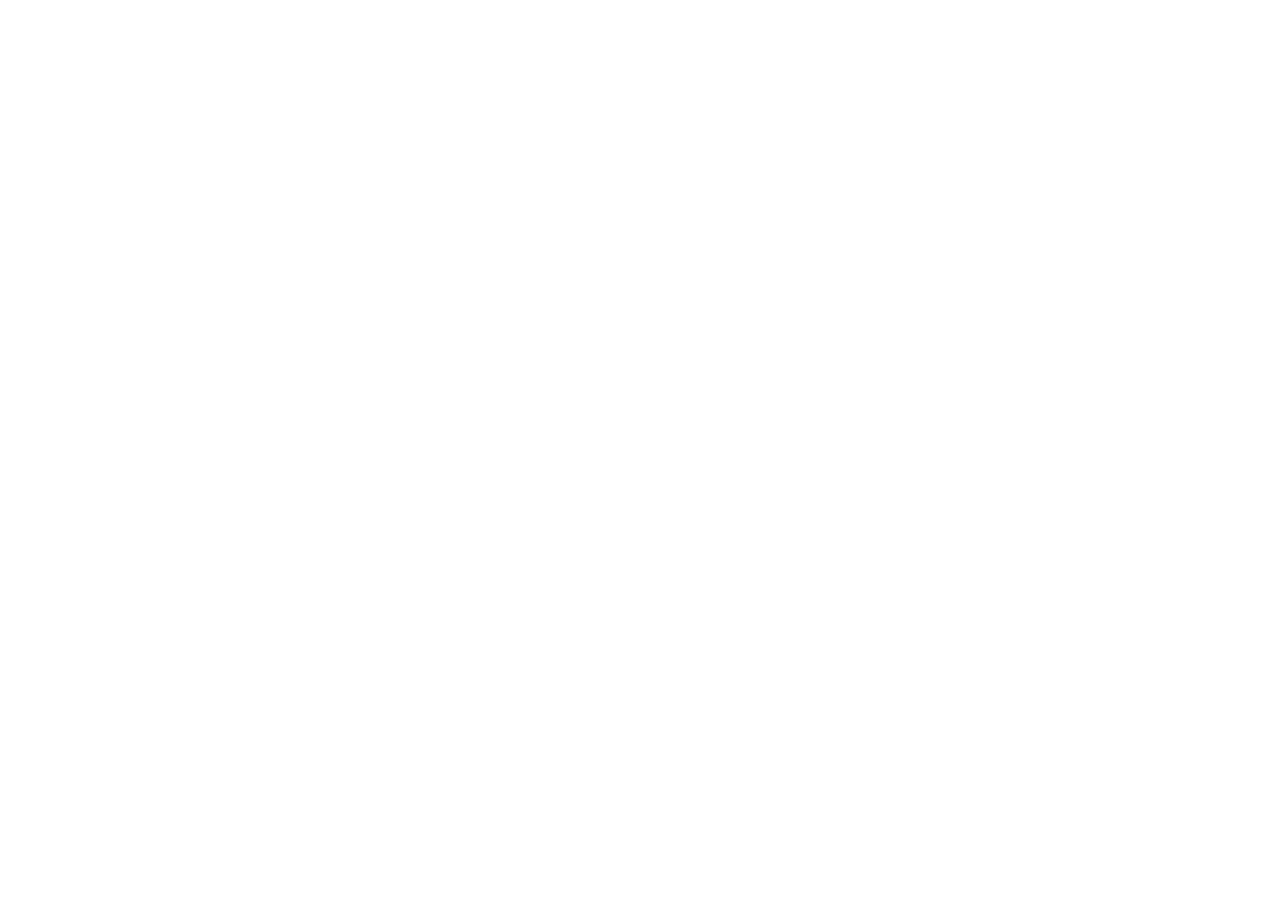
==== index.html @ e9e6accd "Create index.html" ====
<!DOCTYPE html>
<html lang="en">
<head>
    <meta charset="UTF-8">
    <meta name="viewport" content="width=device-width, initial-scale=1.0">
    <title>Document</title>
</head>
<body>
    
</body>
</html>
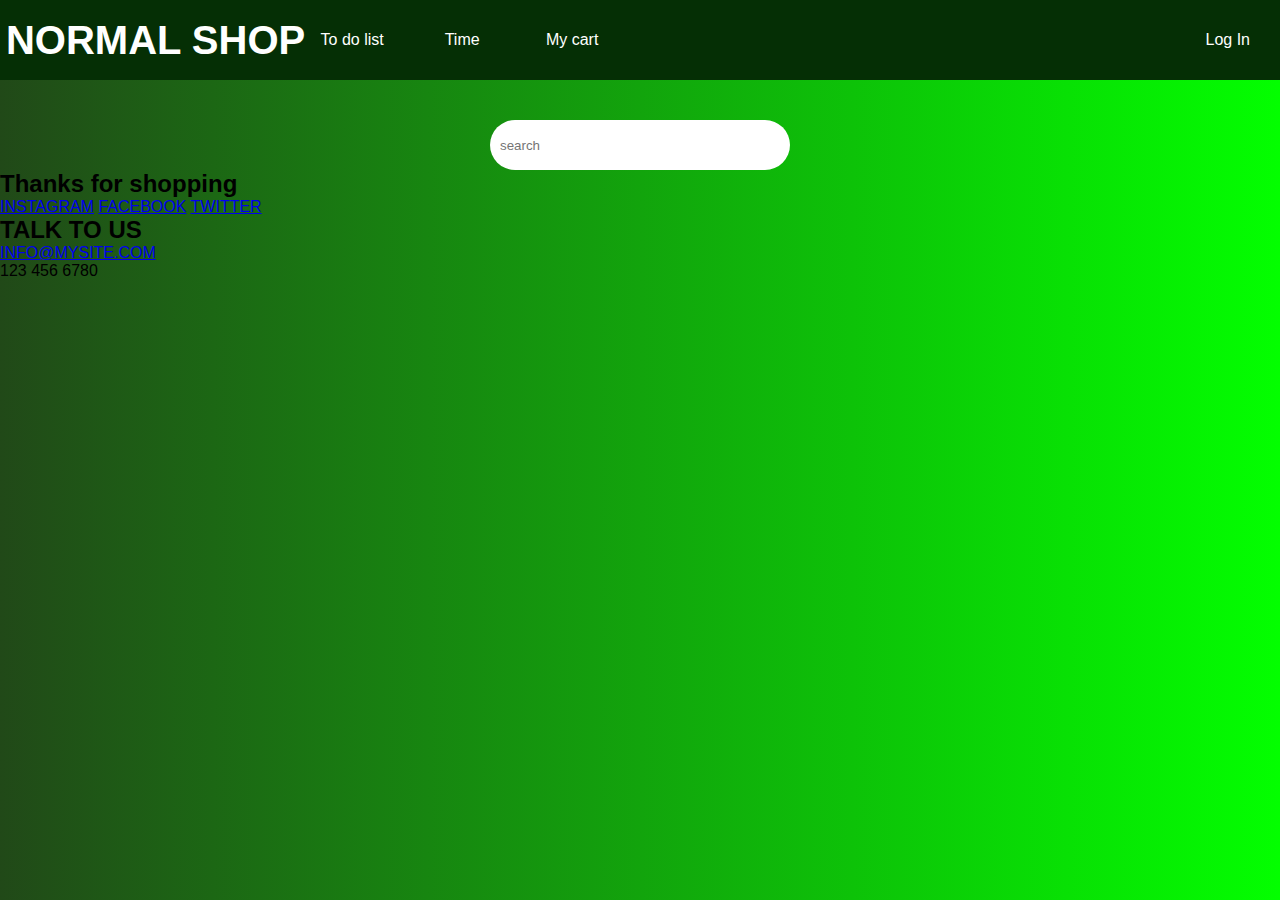
==== commit 243f60c0: "mushaoba" ====
--- a/index.html
+++ b/index.html
@@ -4,8 +4,52 @@
     <meta charset="UTF-8">
     <meta name="viewport" content="width=device-width, initial-scale=1.0">
     <title>Document</title>
+    <link rel="stylesheet" href="./style.css">
+    <link rel="stylesheet" href="https://cdnjs.cloudflare.com/ajax/libs/font-awesome/6.5.2/css/all.min.css" integrity="sha512-SnH5WK+bZxgPHs44uWIX+LLJAJ9/2PkPKZ5QiAj6Ta86w+fsb2TkcmfRyVX3pBnMFcV7oQPJkl9QevSCWr3W6A==" crossorigin="anonymous" referrerpolicy="no-referrer" />
 </head>
 <body>
+    <header>
+        <div class="head1">
+        <a href="./index.html"><h2>NORMAL SHOP</h2></a>
+        <ul>
+            <li><a href="">To do list</a></li>
+            <li><a href="">Time</a></li>
+            <li><a href="">My cart</a></li>
+        </ul>
+        <a href=""><i class="fa-solid fa-bars"></i></a>
+        </div>
+        <div class="head2">
+            <a href="./login.html"><i class="fa-solid fa-user"></i> Log In</a>
+        </div>
+    </header>
+    <div class="forInput">
+    <input type="text" placeholder="search" id="inp">
+    </div>
+    <section id="main">
+    </section>
+
+    <footer id="pexi">
+        <div>
+            <h2>Thanks for shopping</h2>
+                <div>
+                    <a href="https://www.instagram.com">INSTAGRAM</a>
+                    <a href="https://www.facebook.com">FACEBOOK</a>
+                    <a href="https://twitter.com">TWITTER</a>
+                </div>
+        </div>
+        <div>
+            <h2>TALK TO US</h2>
+            <div class="mon">
+            <a href="https://www.google.com/search?client=opera-gx&q=gmail&sourceid=opera&ie=UTF-8&oe=UTF-8">INFO@MYSITE.COM</a>
+            <p>123 456 6780</p>
+            </div>
+        </div>
+        </div>
+    </footer>
     
+
+
+
+    <script src="./main.js"></script>
 </body>
 </html>--- a/style.css
+++ b/style.css
@@ -0,0 +1,146 @@
+html {
+  scroll-behavior: smooth;
+}
+
+* {
+  margin: 0;
+  padding: 0;
+  box-sizing: border-box;
+  font-family: "Alumni Sans Collegiate One", sans-serif;
+}
+
+body {
+  background: rgb(33, 73, 24);
+  background: linear-gradient(90deg, rgb(33, 73, 24) 0%, rgb(3, 255, 0) 100%);
+}
+body header {
+  background-color: rgb(5, 47, 5);
+  width: 100%;
+  height: 80px;
+  display: flex;
+  position: fixed;
+  top: 0;
+  z-index: 2;
+}
+body header .fa-bars {
+  display: none;
+}
+body header .head1 {
+  display: flex;
+  justify-content: space-around;
+  align-items: center;
+  width: 50%;
+  height: 80px;
+}
+body header .head1 h2 {
+  font-size: 40px;
+}
+body header .head1 a {
+  color: white;
+  text-decoration: none;
+  transition: 1s;
+}
+body header .head1 a:hover {
+  color: green;
+}
+body header ul {
+  display: flex;
+  gap: 40px;
+  list-style: none;
+}
+body header ul a:hover {
+  color: green;
+}
+body header ul li {
+  width: 70px;
+  text-align: center;
+}
+body header .head2 {
+  margin-right: 30px;
+  width: 50%;
+  height: 80px;
+  display: flex;
+  justify-content: flex-end;
+  align-items: center;
+  gap: 40px;
+}
+body header .head2 a {
+  color: white;
+  text-decoration: none;
+  transition: 1s;
+}
+body header .head2 a:hover {
+  color: green;
+}
+body header .head2 button {
+  margin-right: 50px;
+  background-color: black;
+  color: white;
+  border: none;
+  height: 40px;
+  width: 150px;
+  transition: 1s;
+  cursor: pointer;
+}
+body header .head2 button:hover {
+  background-color: green;
+}
+body .forInput {
+  width: 100%;
+  display: flex;
+  justify-content: center;
+  align-items: center;
+  margin-top: 120px;
+}
+body .forInput input {
+  width: 300px;
+  height: 50px;
+  border-radius: 50px;
+  border: none;
+  padding-left: 10px;
+  transition: 1s;
+  color: aqua;
+}
+body .forInput input:hover {
+  background-color: greenyellow;
+}
+body .forInput input:focus {
+  background-color: rgb(121, 160, 63);
+}
+body #main {
+  display: flex;
+  justify-content: center;
+  align-items: center;
+  flex-wrap: wrap;
+}
+body #main div {
+  width: 300px;
+  background-color: rgb(18, 246, 83);
+  height: 400px;
+  margin-top: 50px;
+  margin-inline: 50px;
+  border-radius: 10px;
+  box-shadow: 0px 0px 5px 5px white;
+  overflow: hidden;
+  display: flex;
+  flex-direction: column;
+  justify-content: space-between;
+  text-align: center;
+}
+body #main div img {
+  width: 100%;
+  height: 50%;
+  -o-object-fit: cover;
+     object-fit: cover;
+}
+body #main div button {
+  height: 10%;
+  background-color: rgb(18, 246, 83);
+  border: none;
+  cursor: pointer;
+  font-size: 30px;
+  transition: 1s;
+}
+body #main div button:hover {
+  background-color: aqua;
+}/*# sourceMappingURL=style.css.map */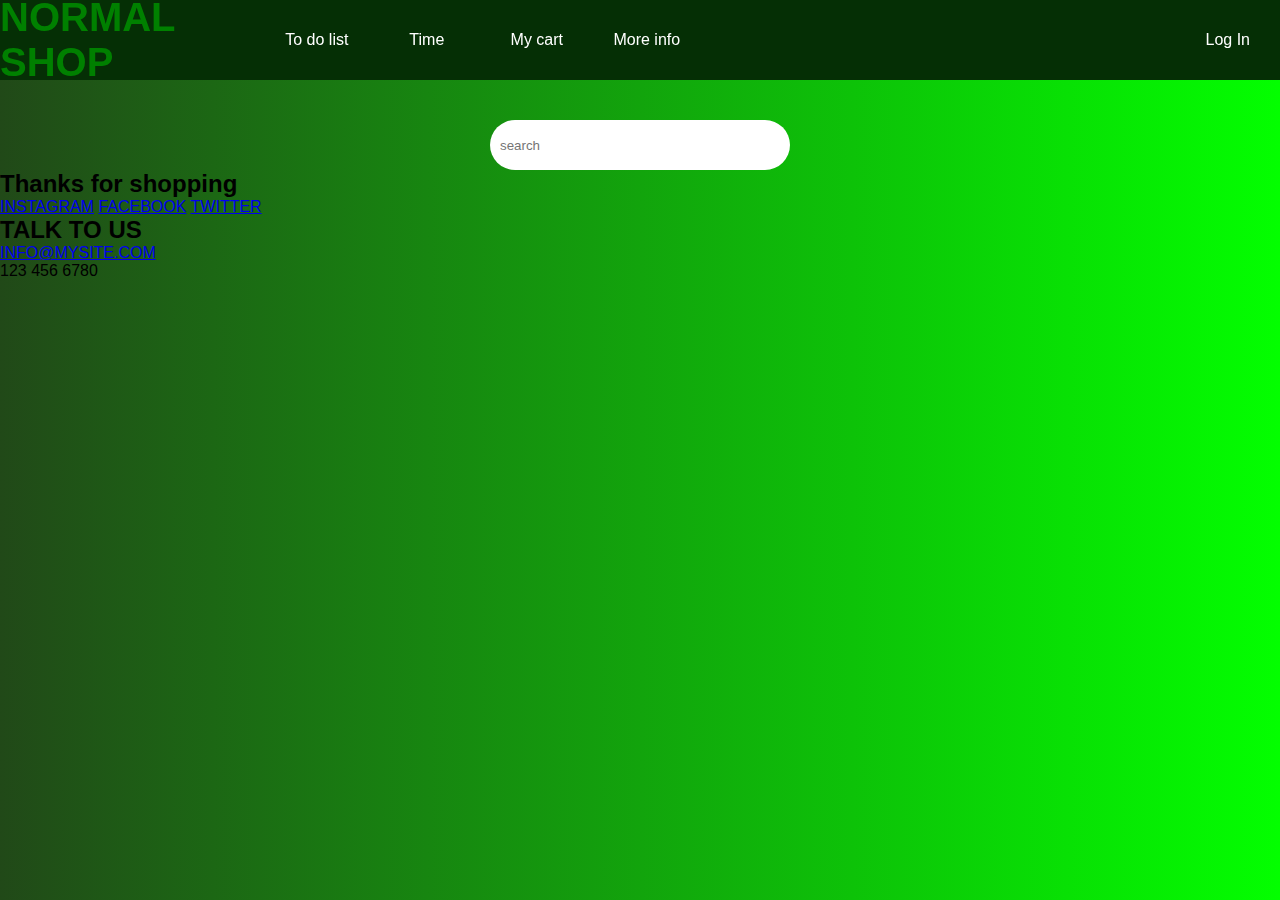
==== commit e5fe70ad: "???" ====
--- a/index.html
+++ b/index.html
@@ -15,6 +15,7 @@
             <li><a href="">To do list</a></li>
             <li><a href="">Time</a></li>
             <li><a href="">My cart</a></li>
+            <li><a href="#fexi">More info</a></li>
         </ul>
         <a href=""><i class="fa-solid fa-bars"></i></a>
         </div>
@@ -39,7 +40,7 @@
         </div>
         <div>
             <h2>TALK TO US</h2>
-            <div class="mon">
+            <div>
             <a href="https://www.google.com/search?client=opera-gx&q=gmail&sourceid=opera&ie=UTF-8&oe=UTF-8">INFO@MYSITE.COM</a>
             <p>123 456 6780</p>
             </div>
--- a/style.css
+++ b/style.css
@@ -29,7 +29,7 @@
   display: flex;
   justify-content: space-around;
   align-items: center;
-  width: 50%;
+  width: 60%;
   height: 80px;
 }
 body header .head1 h2 {
@@ -143,4 +143,9 @@
 }
 body #main div button:hover {
   background-color: aqua;
+}
+body #fexi {
+  background-color: black;
+  width: 100%;
+  height: 500px;
 }/*# sourceMappingURL=style.css.map */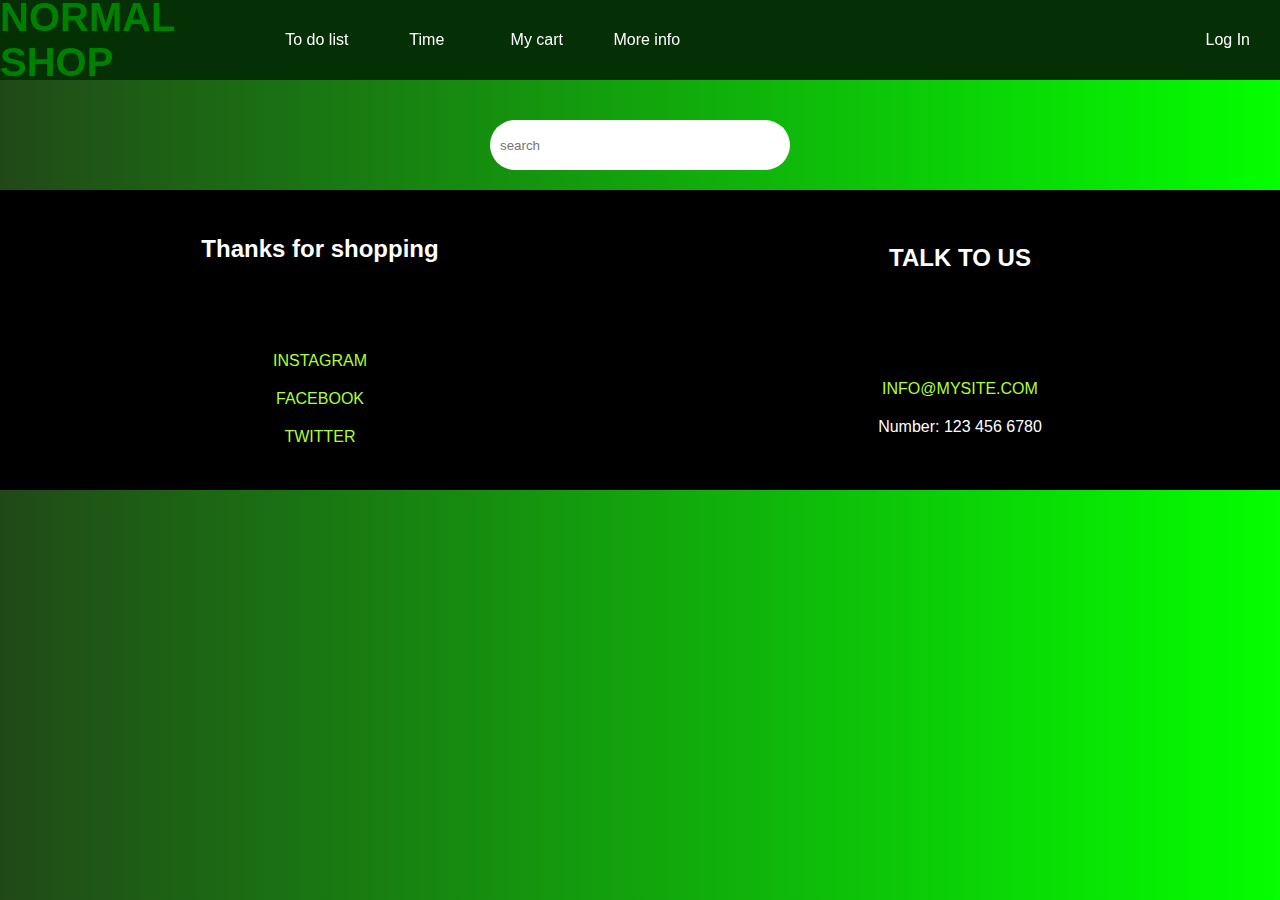
==== commit c117eb30: "main pages damtavreba" ====
--- a/index.html
+++ b/index.html
@@ -29,20 +29,20 @@
     <section id="main">
     </section>
 
-    <footer id="pexi">
+    <footer id="fexi">
         <div>
             <h2>Thanks for shopping</h2>
-                <div>
-                    <a href="https://www.instagram.com">INSTAGRAM</a>
-                    <a href="https://www.facebook.com">FACEBOOK</a>
-                    <a href="https://twitter.com">TWITTER</a>
+                <div class="ft1">
+                    <a href="https://www.instagram.com">INSTAGRAM <i class="fa-brands fa-instagram"></i></a>
+                    <a href="https://www.facebook.com">FACEBOOK <i class="fa-brands fa-facebook"></i></a>
+                    <a href="https://twitter.com">TWITTER <i class="fa-brands fa-twitter"></i></a>
                 </div>
         </div>
         <div>
             <h2>TALK TO US</h2>
             <div>
-            <a href="https://www.google.com/search?client=opera-gx&q=gmail&sourceid=opera&ie=UTF-8&oe=UTF-8">INFO@MYSITE.COM</a>
-            <p>123 456 6780</p>
+            <a href="https://www.google.com/search?client=opera-gx&q=gmail&sourceid=opera&ie=UTF-8&oe=UTF-8">INFO@MYSITE.COM <i class="fa-solid fa-envelope"></i></a>
+            <p>Number: 123 456 6780</p>
             </div>
         </div>
         </div>
--- a/style.css
+++ b/style.css
@@ -147,5 +147,117 @@
 body #fexi {
   background-color: black;
   width: 100%;
-  height: 500px;
+  height: 300px;
+  margin-top: 20px;
+  display: flex;
+  justify-content: space-between;
+  flex-wrap: wrap;
+}
+body #fexi a {
+  color: greenyellow;
+  text-decoration: none;
+  transition: 1s;
+}
+body #fexi a:hover {
+  color: green;
+}
+body #fexi div {
+  display: flex;
+  justify-content: space-around;
+  flex-direction: column;
+  align-items: center;
+  width: 50%;
+}
+body #fexi div div {
+  display: flex;
+  gap: 20px;
+}
+body #fexi p {
+  color: white;
+}
+body #fexi h2 {
+  color: white;
+}
+
+@media screen and (max-width: 1132px) {
+  .head1 ul {
+    display: none;
+  }
+  .head1 .fa-bars {
+    display: block !important;
+    font-size: 30px;
+  }
+}
+@media screen and (max-width: 721px) {
+  #fexi .fa-envelope {
+    display: none !important;
+  }
+  #fexi .fa-brands {
+    display: none !important;
+  }
+}
+@media screen and (max-width: 423px) {
+  .head1 .fa-bars {
+    position: relative;
+    left: 50px;
+  }
+}
+@media screen and (max-width: 370px) {
+  .head2 {
+    display: none !important;
+  }
+}
+@media screen and (max-width: 489px) {
+  #fexi {
+    text-align: center;
+  }
+}
+@media screen and (max-width: 350px) {
+  .head1 h2 {
+    font-size: 30px !important;
+  }
+}
+@media screen and (max-width: 273px) {
+  .head1 h2 {
+    font-size: 20px !important;
+  }
+}
+@media screen and (max-width: 203px) {
+  .head1 h2 {
+    font-size: 15px !important;
+  }
+}
+@media screen and (max-width: 190px) {
+  input {
+    width: 90px !important;
+  }
+}
+@media screen and (max-width: 361px) {
+  #fexi {
+    display: flex;
+    flex-direction: column;
+    flex-wrap: wrap;
+    justify-content: center;
+    align-items: center;
+  }
+}
+@media screen and (max-width: 280px) {
+  #fexi {
+    display: flex;
+    flex-direction: column;
+    flex-wrap: wrap;
+    justify-content: center;
+    align-items: center;
+  }
+  #fexi a {
+    font-size: 11px;
+  }
+  .tani h2 {
+    font-size: 15px !important;
+  }
+}
+@media screen and (max-width: 182px) {
+  button {
+    font-size: 20px !important;
+  }
 }/*# sourceMappingURL=style.css.map */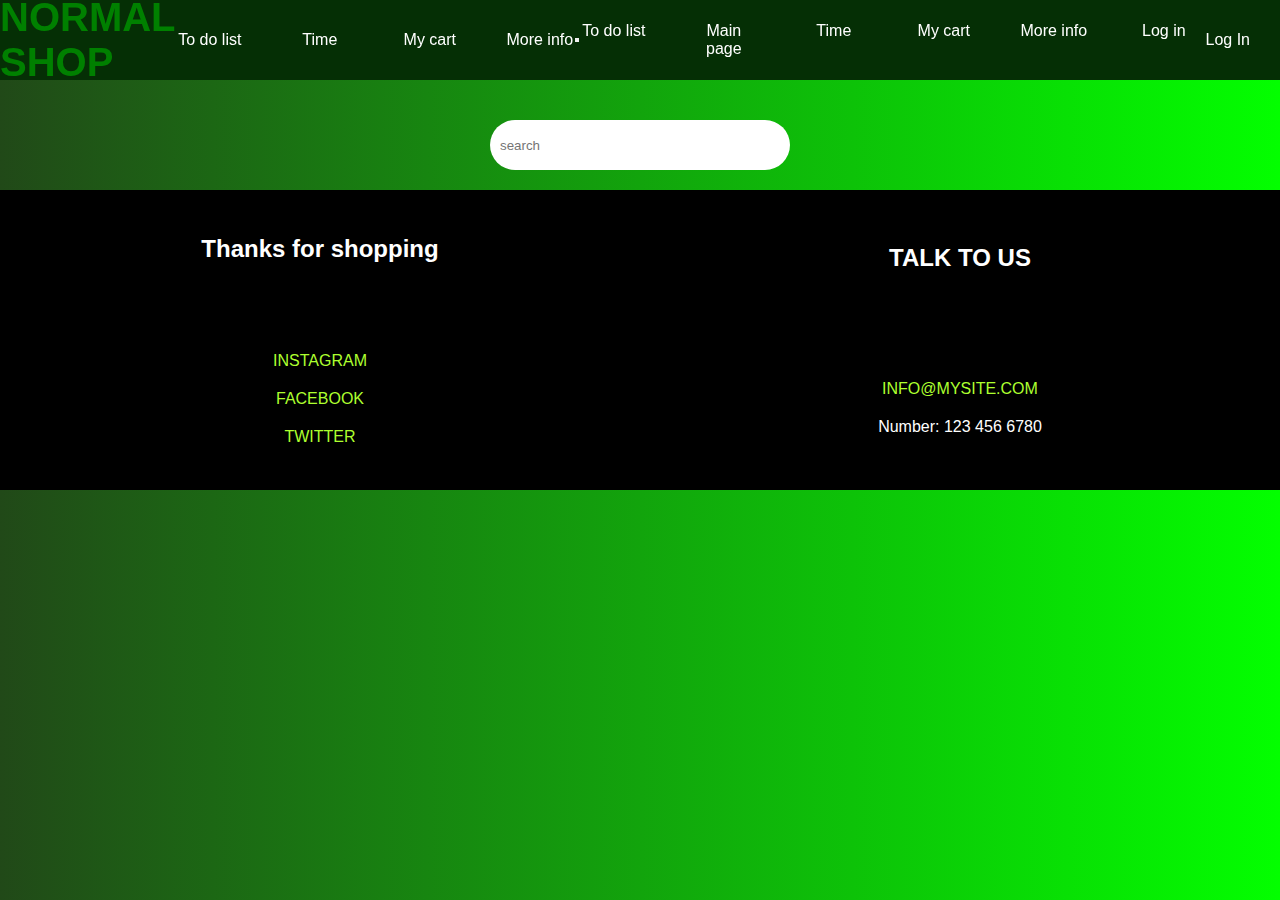
==== commit 1b26b8ff: "header work" ====
--- a/index.html
+++ b/index.html
@@ -13,14 +13,22 @@
         <a href="./index.html"><h2>NORMAL SHOP</h2></a>
         <ul>
             <li><a href="">To do list</a></li>
-            <li><a href="">Time</a></li>
+            <li><a href="./time.html">Time</a></li>
             <li><a href="">My cart</a></li>
             <li><a href="#fexi">More info</a></li>
         </ul>
-        <a href=""><i class="fa-solid fa-bars"></i></a>
+            <button id="clic"><i class="fa-solid fa-bars"></i></button>
+                    <ul class="burger">
+                        <li><a href="" class="bar">To do list</a></li>
+                        <li><a href="./index.html" class="bar">Main page</a></li>
+                        <li><a href="./time.html" class="bar">Time</a></li>
+                        <li><a class="bar">My cart</a></li>
+                        <li><a href="#fexi" class="bar">More info</a></li>
+                        <li><a href="./login.html" class="bar">Log in</a></li>
+                    </ul>
         </div>
         <div class="head2">
-            <a href="./login.html"><i class="fa-solid fa-user"></i> Log In</a>
+            <a href="./login.html" id="change"><i class="fa-solid fa-user"></i> Log In</a>
         </div>
     </header>
     <div class="forInput">
--- a/style.css
+++ b/style.css
@@ -100,6 +100,7 @@
   padding-left: 10px;
   transition: 1s;
   color: aqua;
+  outline: none;
 }
 body .forInput input:hover {
   background-color: greenyellow;
@@ -127,6 +128,9 @@
   justify-content: space-between;
   text-align: center;
 }
+body #main div h3 {
+  font-size: 20px;
+}
 body #main div img {
   width: 100%;
   height: 50%;
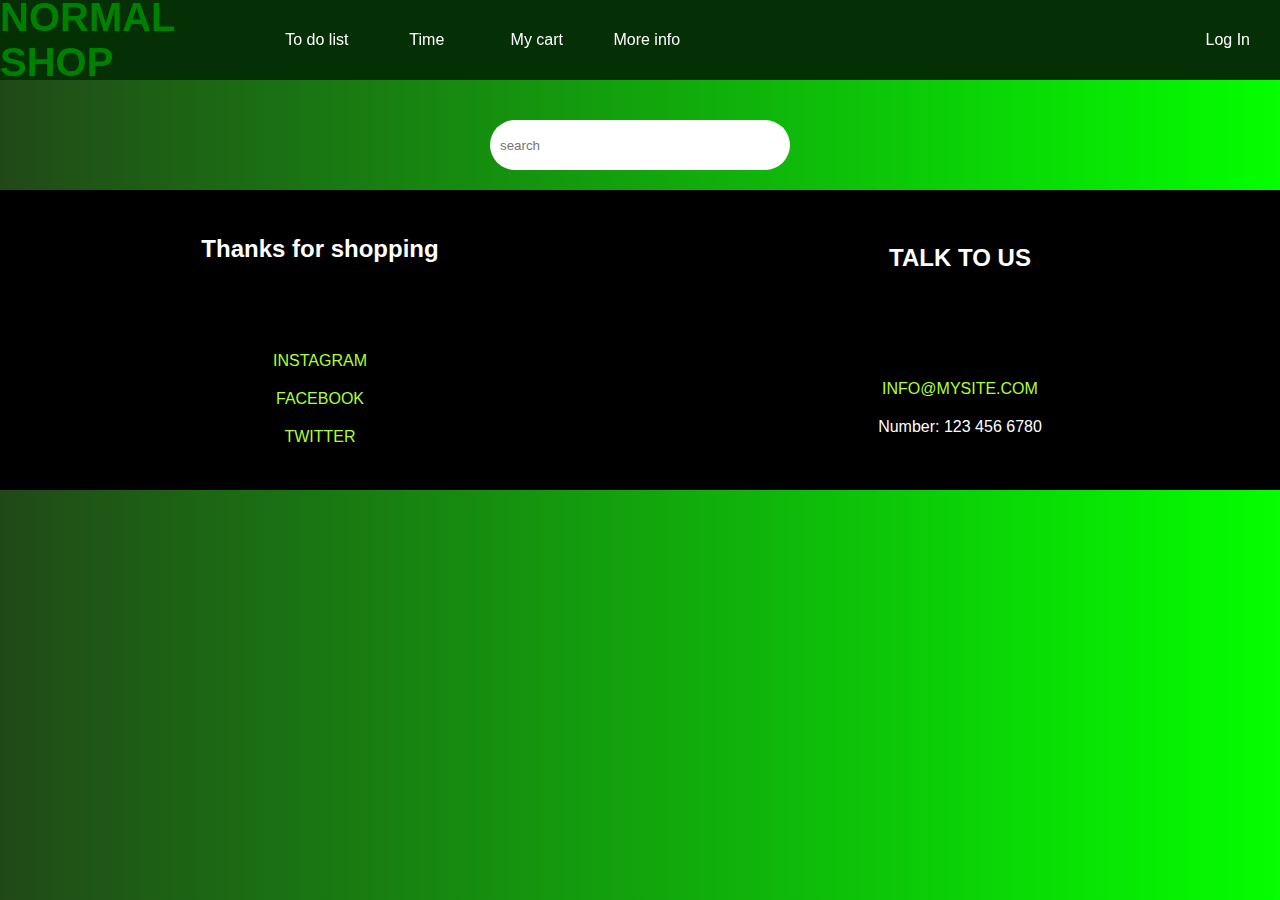
==== commit 66ba7d37: "break" ====
--- a/index.html
+++ b/index.html
@@ -12,14 +12,14 @@
         <div class="head1">
         <a href="./index.html"><h2>NORMAL SHOP</h2></a>
         <ul>
-            <li><a href="">To do list</a></li>
+            <li><a href="./todo.html">To do list</a></li>
             <li><a href="./time.html">Time</a></li>
             <li><a href="">My cart</a></li>
             <li><a href="#fexi">More info</a></li>
         </ul>
             <button id="clic"><i class="fa-solid fa-bars"></i></button>
                     <ul class="burger">
-                        <li><a href="" class="bar">To do list</a></li>
+                        <li><a href="./todo.html" class="bar">To do list</a></li>
                         <li><a href="./index.html" class="bar">Main page</a></li>
                         <li><a href="./time.html" class="bar">Time</a></li>
                         <li><a class="bar">My cart</a></li>
--- a/style.css
+++ b/style.css
@@ -9,6 +9,14 @@
   font-family: "Alumni Sans Collegiate One", sans-serif;
 }
 
+.sheweva {
+  transform: translateY(500px);
+}
+
+.rotate {
+  transform: rotate(90deg);
+}
+
 body {
   background: rgb(33, 73, 24);
   background: linear-gradient(90deg, rgb(33, 73, 24) 0%, rgb(3, 255, 0) 100%);
@@ -22,6 +30,31 @@
   top: 0;
   z-index: 2;
 }
+body header .burger {
+  display: none;
+  transition: 1s;
+  position: relative;
+  background-color: rgb(5, 47, 5);
+  border-radius: 15px;
+  z-index: 1;
+  top: -280px;
+  width: 100px;
+  right: -25px;
+  text-align: center;
+}
+body header .burger li {
+  display: inline-block;
+  position: relative;
+  cursor: pointer;
+}
+body header .burger li a {
+  display: block;
+  padding: 20px 25px;
+  color: white;
+  text-decoration: none;
+  text-align: center;
+  font-size: 20px;
+}
 body header .fa-bars {
   display: none;
 }
@@ -41,6 +74,17 @@
   transition: 1s;
 }
 body header .head1 a:hover {
+  color: green;
+}
+body header .head1 button {
+  color: white;
+  text-decoration: none;
+  transition: 1s;
+  border: none;
+  background-color: rgb(5, 47, 5);
+  cursor: pointer;
+}
+body header .head1 button:hover {
   color: green;
 }
 body header ul {
@@ -191,6 +235,9 @@
     display: block !important;
     font-size: 30px;
   }
+  .burger {
+    display: block !important;
+  }
 }
 @media screen and (max-width: 721px) {
   #fexi .fa-envelope {
@@ -200,12 +247,6 @@
     display: none !important;
   }
 }
-@media screen and (max-width: 423px) {
-  .head1 .fa-bars {
-    position: relative;
-    left: 50px;
-  }
-}
 @media screen and (max-width: 370px) {
   .head2 {
     display: none !important;
@@ -215,20 +256,8 @@
   #fexi {
     text-align: center;
   }
-}
-@media screen and (max-width: 350px) {
   .head1 h2 {
-    font-size: 30px !important;
-  }
-}
-@media screen and (max-width: 273px) {
-  .head1 h2 {
-    font-size: 20px !important;
-  }
-}
-@media screen and (max-width: 203px) {
-  .head1 h2 {
-    font-size: 15px !important;
+    display: none;
   }
 }
 @media screen and (max-width: 190px) {
